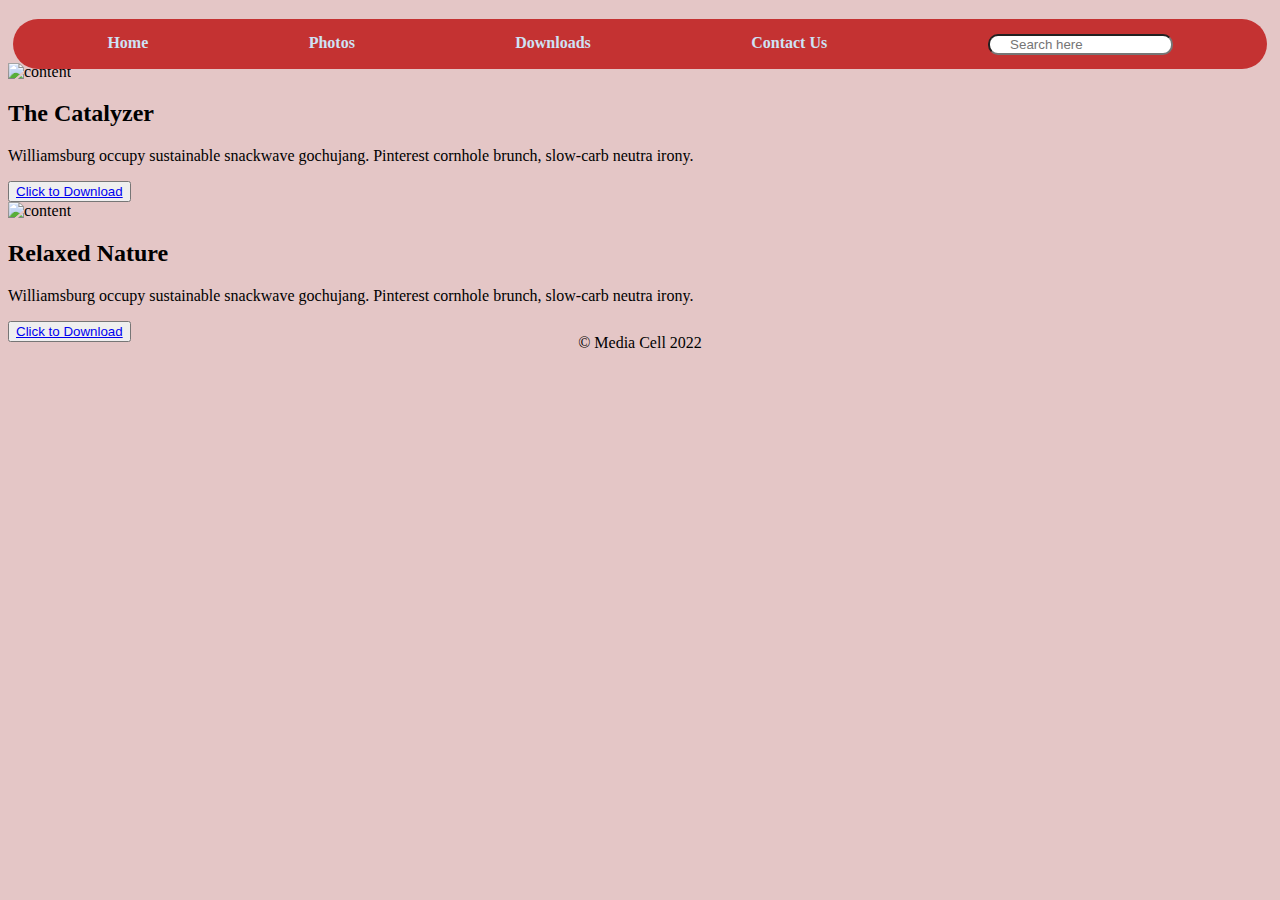
==== index1.html @ 7af52900 "Add files via upload" ====
<!DOCTYPE html>
<html lang="en">

<head>
  <meta charset="UTF-8">
  <meta http-equiv="X-UA-Compatible" content="IE=edge">
  <meta name="viewport" content="width=device-width, initial-scale=1.0">
  <link href="https://unpkg.com/tailwindcss@^1.0/dist/tailwind.min.css" rel="stylesheet">
  <link rel="stylesheet" href="style2.css">
  <link rel="icon" type="image/png" href="/cec_logo_300.png">
  <title>Media Cell Photos</title>
</head>

<body>
  <div class="cont">
    <nav class="to_nav">
      <a href="/index.html" class="s">Home</a>
      <a href="index1.html" class="s">Photos</a>
      <a href="/dummy.txt" download="Dummy Test.txt" class="s">Downloads</a>
      <a href="second.html" class="s">Contact Us</a>
      <input type="search" name="Search" id="srch" placeholder="     Search here">
    </nav>
  </div>

  <section class="text-gray-600 body-font">
    <div class="container px-5 py-24 mx-auto">
      <div class="flex flex-wrap -mx-4 -mb-10 text-center">
        <div class="sm:w-1/2 mb-10 px-4">
          <div class="rounded-lg h-64 overflow-hidden">
            <img alt="content" class="object-cover object-center h-full w-full" src="test3.jpg">
          </div>
          <h2 class="title-font text-2xl font-medium text-gray-900 mt-6 mb-3">The Catalyzer</h2>
          <p class="leading-relaxed text-base">Williamsburg occupy sustainable snackwave gochujang. Pinterest cornhole
            brunch, slow-carb neutra irony.</p>
          <button
            class="flex mx-auto mt-6 text-white bg-indigo-500 border-0 py-2 px-5 focus:outline-none hover:bg-indigo-600 rounded"><a
              href="test3.jpg" download="img.jpg">Click to Download</a></button>
        </div>
        <div class="sm:w-1/2 mb-10 px-4">
          <div class="rounded-lg h-64 overflow-hidden">
            <img alt="content" class="object-cover object-center h-full w-full"
              src="johannes-plenio-RwHv7LgeC7s-unsplash.jpg">
          </div>
          <h2 class="title-font text-2xl font-medium text-gray-900 mt-6 mb-3">Relaxed Nature</h2>
          <p class="leading-relaxed text-base">Williamsburg occupy sustainable snackwave gochujang. Pinterest cornhole
            brunch, slow-carb neutra irony.</p>
          <button
            class="flex mx-auto mt-6 text-white bg-indigo-500 border-0 py-2 px-5 focus:outline-none hover:bg-indigo-600 rounded"><a
              href="johannes-plenio-RwHv7LgeC7s-unsplash.jpg" download="img.jpg">Click to Download</a></button>
        </div>
      </div>
    </div>
  </section>
  <footer class="f">
    &copy; Media Cell 2022
  </footer>
</body>

</html>
---- style2.css ----
body {
    background-color: rgb(228, 198, 198);
}

.to_nav {
    display: flex;
    justify-content: space-around;
    background-color: rgb(196, 50, 50);
    border-radius: 28px;
    padding: 0.9em 0.9em;
    margin:0.3em;
}

.s {
    text-decoration: none;
    color: rgb(206, 226, 245);
    font-weight: 550;
}

#srch {
    border-radius: 10px;
    border: 2x solid red;
}
.cont{
position: relative;
top: 0.7em;
}

.s:hover{
    color:blue;
}

.f{
    text-align: center;
    position:relative ;
    bottom:0.5em;
}
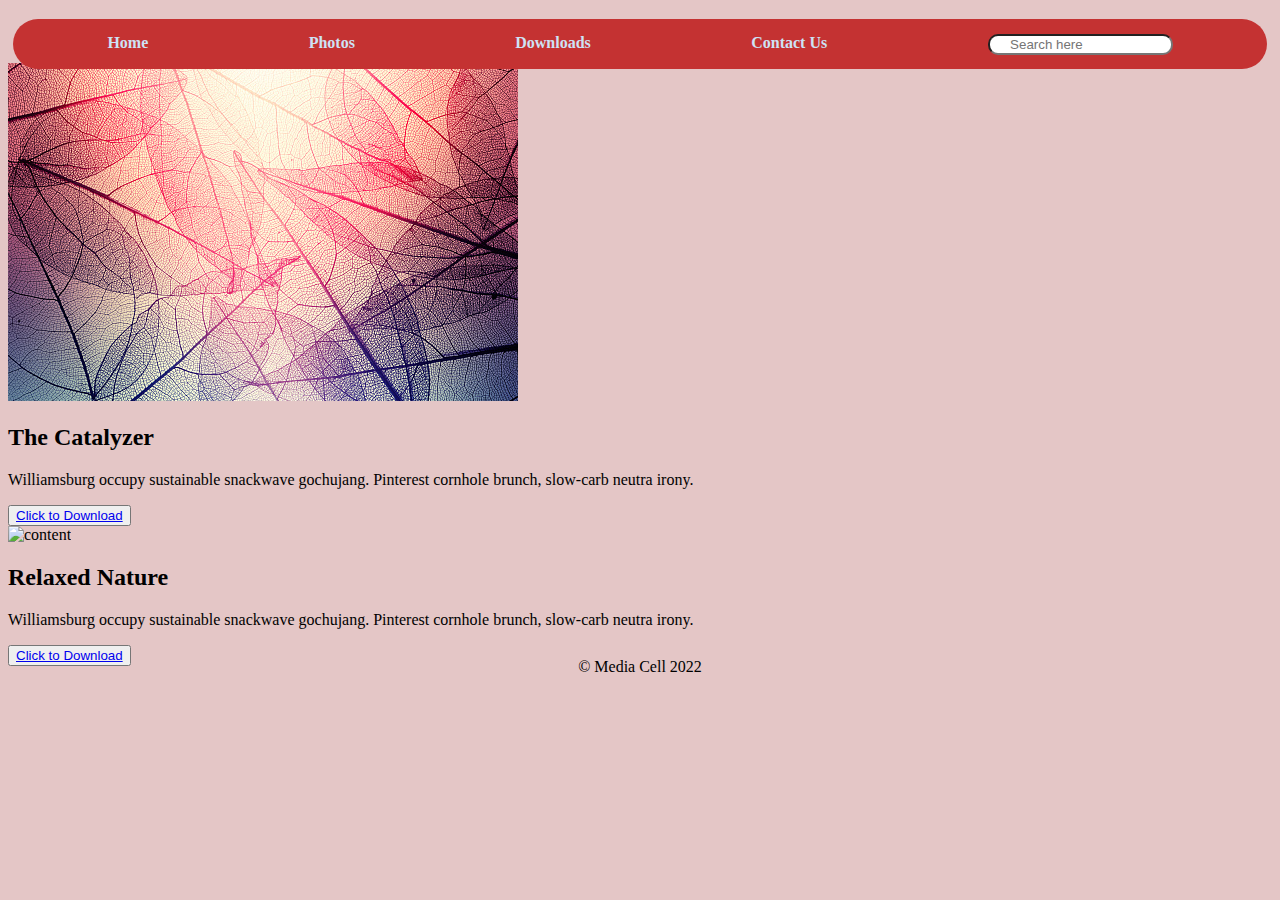
==== commit c7fd8b8f: "Update index1.html" ====
--- a/index1.html
+++ b/index1.html
@@ -7,7 +7,7 @@
   <meta name="viewport" content="width=device-width, initial-scale=1.0">
   <link href="https://unpkg.com/tailwindcss@^1.0/dist/tailwind.min.css" rel="stylesheet">
   <link rel="stylesheet" href="style2.css">
-  <link rel="icon" type="image/png" href="/cec_logo_300.png">
+  <link rel="icon" type="image/png" href="images/cec_logo_300.png">
   <title>Media Cell Photos</title>
 </head>
 
@@ -27,7 +27,7 @@
       <div class="flex flex-wrap -mx-4 -mb-10 text-center">
         <div class="sm:w-1/2 mb-10 px-4">
           <div class="rounded-lg h-64 overflow-hidden">
-            <img alt="content" class="object-cover object-center h-full w-full" src="test3.jpg">
+            <img alt="content" class="object-cover object-center h-full w-full" src="images/test3.jpg">
           </div>
           <h2 class="title-font text-2xl font-medium text-gray-900 mt-6 mb-3">The Catalyzer</h2>
           <p class="leading-relaxed text-base">Williamsburg occupy sustainable snackwave gochujang. Pinterest cornhole
@@ -39,14 +39,14 @@
         <div class="sm:w-1/2 mb-10 px-4">
           <div class="rounded-lg h-64 overflow-hidden">
             <img alt="content" class="object-cover object-center h-full w-full"
-              src="johannes-plenio-RwHv7LgeC7s-unsplash.jpg">
+              src="images/johannes-plenio-RwHv7LgeC7s-unsplash.jpg">
           </div>
           <h2 class="title-font text-2xl font-medium text-gray-900 mt-6 mb-3">Relaxed Nature</h2>
           <p class="leading-relaxed text-base">Williamsburg occupy sustainable snackwave gochujang. Pinterest cornhole
             brunch, slow-carb neutra irony.</p>
           <button
             class="flex mx-auto mt-6 text-white bg-indigo-500 border-0 py-2 px-5 focus:outline-none hover:bg-indigo-600 rounded"><a
-              href="johannes-plenio-RwHv7LgeC7s-unsplash.jpg" download="img.jpg">Click to Download</a></button>
+              href="images/johannes-plenio-RwHv7LgeC7s-unsplash.jpg" download="img.jpg">Click to Download</a></button>
         </div>
       </div>
     </div>
@@ -56,4 +56,4 @@
   </footer>
 </body>
 
-</html>+</html>
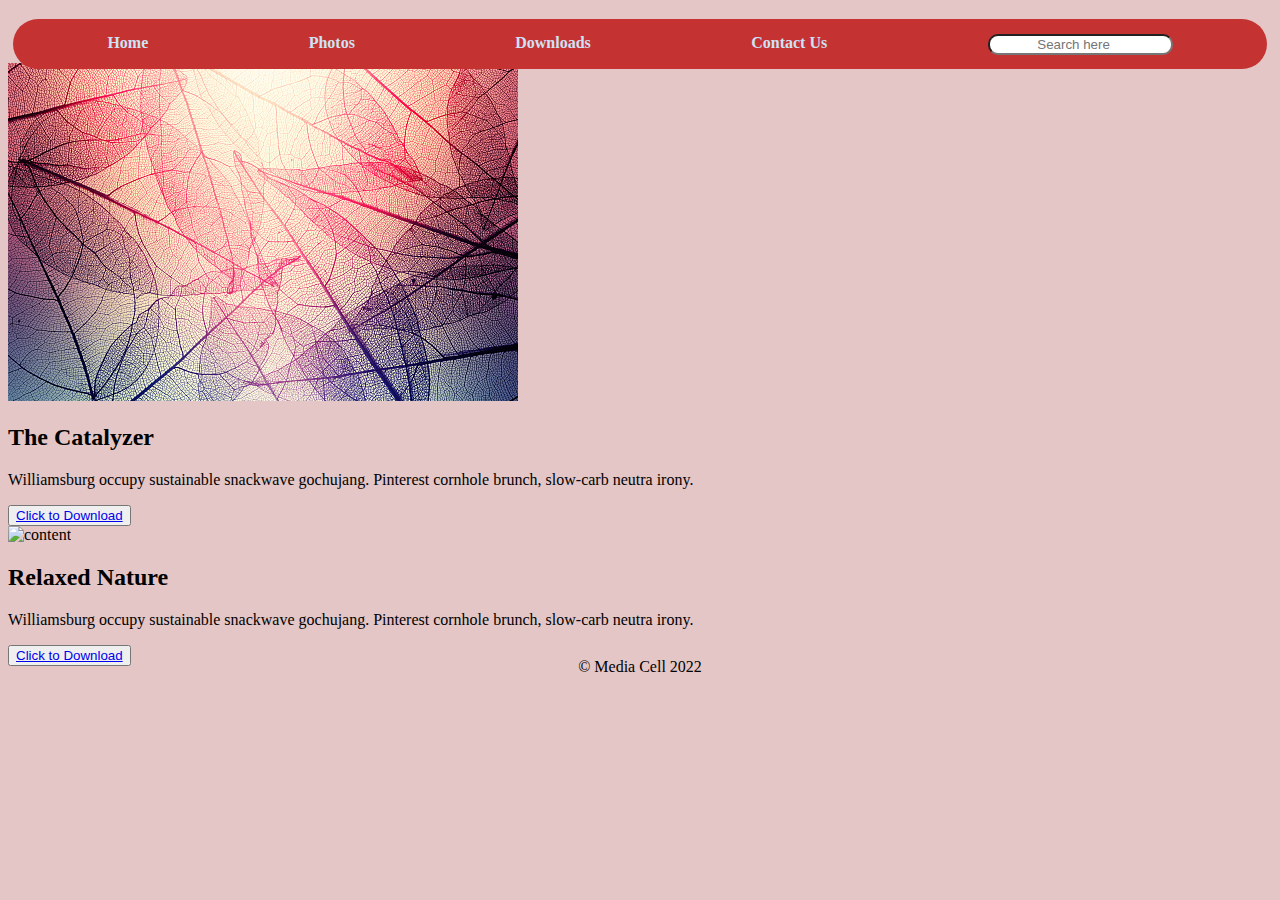
==== commit 556dfd99: "Update index1.html" ====
--- a/index1.html
+++ b/index1.html
@@ -18,7 +18,7 @@
       <a href="index1.html" class="s">Photos</a>
       <a href="/dummy.txt" download="Dummy Test.txt" class="s">Downloads</a>
       <a href="second.html" class="s">Contact Us</a>
-      <input type="search" name="Search" id="srch" placeholder="     Search here">
+      <input type="search" name="Search" id="srch" placeholder="Search here">
     </nav>
   </div>
 
@@ -34,7 +34,7 @@
             brunch, slow-carb neutra irony.</p>
           <button
             class="flex mx-auto mt-6 text-white bg-indigo-500 border-0 py-2 px-5 focus:outline-none hover:bg-indigo-600 rounded"><a
-              href="test3.jpg" download="img.jpg">Click to Download</a></button>
+              href="images/test3.jpg" download="img.jpg">Click to Download</a></button>
         </div>
         <div class="sm:w-1/2 mb-10 px-4">
           <div class="rounded-lg h-64 overflow-hidden">
--- a/style2.css
+++ b/style2.css
@@ -21,9 +21,22 @@
     border-radius: 10px;
     border: 2x solid red;
 }
+
+input {
+    text-align: center;
+}
+
+::-webkit-input-placeholder {
+    text-align: center;
+}
+
+:-moz-placeholder {
+    text-align: center;
+}
+
 .cont{
-position: relative;
-top: 0.7em;
+    position: relative;
+    top: 0.7em;
 }
 
 .s:hover{
@@ -34,4 +47,12 @@
     text-align: center;
     position:relative ;
     bottom:0.5em;
-}+}
+
+@media only screen and (max-width: 572px) {
+    .to_nav{
+        flex-wrap: wrap;
+        flex-direction: column-reverse;
+        text-align: center;
+    }
+}
